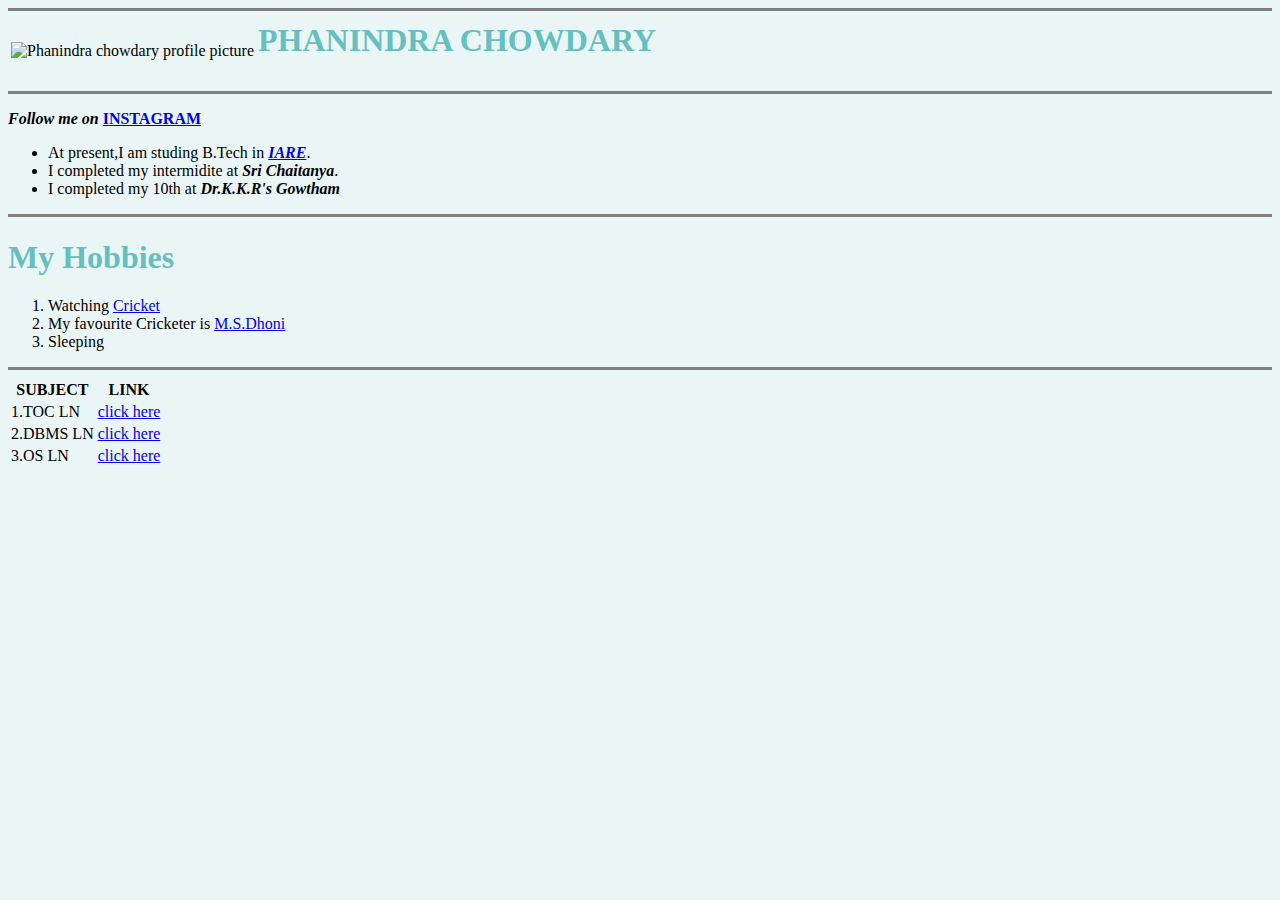
==== index.html @ 25a20899 "Add files via upload" ====
<hr size="3" noshade>
<!DOCTYPE html>
<html lang="en" dir="ltr">
  <head>
    <meta charset="utf-8">
    <title>PHANINDRA CHOWDARY</title>
    <style>
      body{
        background-color: #EAF6F6;
      }
      hr{
        background-color: grey;
        border-top-style: dotted;
      }
      h1{
        color: #66BFBF;
      }
    </style>
  </head>
  <body>
    <table>
      <tr>
        <td><img src="ntr.jpg" alt="Phanindra chowdary profile picture"></td>
        <td><h1>PHANINDRA CHOWDARY</h1></td>
      </tr>
    </table>
    <hr size="3" noshade>
    <p><strong><em>Follow me on </em><a href="https://www.instagram.com/phanindra__chowdary/">INSTAGRAM</a></strong></p>
    <ul>
      <li>At present,I am studing B.Tech in <strong><em><a href="https://www.iare.ac.in/">IARE</a></em></strong>.</li>
      <li>I completed my intermidite at <strong><em>Sri Chaitanya</em></strong>.</li>
      <li>I completed my 10th at <strong><em>Dr.K.K.R's Gowtham</em></strong>
    </ul>
    <hr size="3" noshade>
    <h1>My Hobbies</h3>
    <ol>
      <li>Watching <a href="https://en.wikipedia.org/wiki/Cricket">Cricket</a></li>
      <li>My favourite Cricketer is <a href="https://www.cricbuzz.com/profiles/265/ms-dhoni">M.S.Dhoni</a></li>
      <li>Sleeping</li>
    </ol>
    <hr size="3" noshade>
    <table>
      <tr>
        <th>SUBJECT</th>
        <th>LINK</th>
      </tr>
      <tr>
        <td>1.TOC LN</td>
        <td><a href="toc.pdf" download="True">click here</a></td>
      </tr>
      <tr>
        <td>2.DBMS LN</td>
        <td><a href="dbms.pdf" download="True">click here</a></td>
      </tr>
      <tr>
        <td>3.OS LN</td>
        <td><a href="os.pdf" download="True">click here</a></td>
      </tr>
    </table>
  </body>
</html>
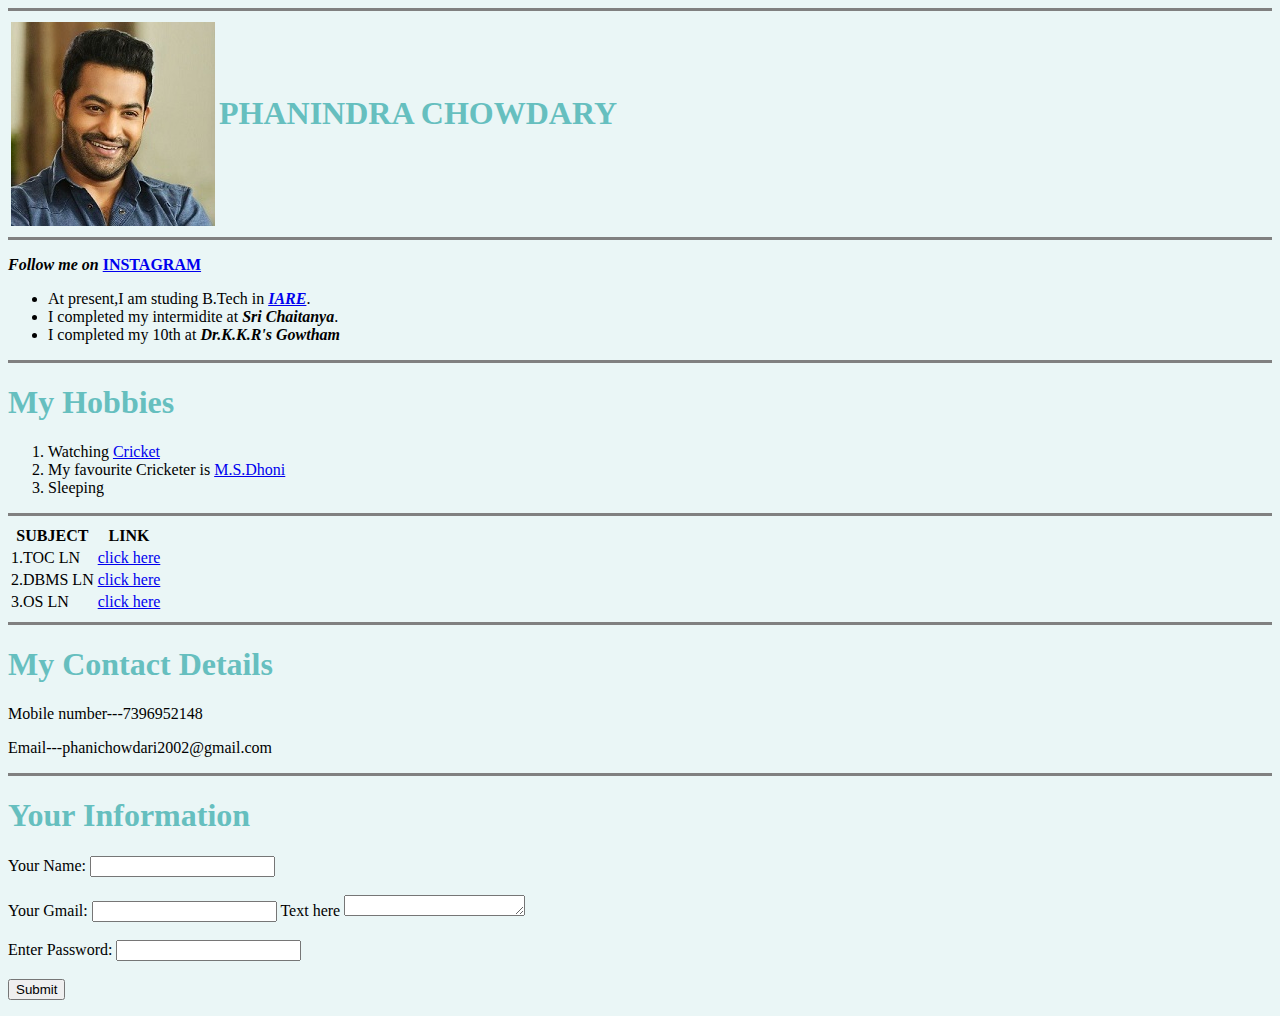
==== commit d18d293b: "Update index.html" ====
--- a/index.html
+++ b/index.html
@@ -57,5 +57,28 @@
         <td><a href="os.pdf" download="True">click here</a></td>
       </tr>
     </table>
+    <hr size="3" noshade>
+    <h1>My Contact Details</h1>
+    <p>Mobile number---7396952148 </p>
+    <p>Email---phanichowdari2002@gmail.com</p>
+    <hr size="3" noshade>
+    <h1>Your Information</h1>
+    <form action="mailto:phanichowdari2002@gmail.com" method="post" enctype=text/plain"">
+      <label>Your Name: </label>
+      <input type="text" name="" value="">
+      <br>
+      <br>
+      <label>Your Gmail:</label>
+      <input type="email" name="yourmail" value="">
+      <label>Text here</label>
+      <textarea name="name" rows="1" cols="20"></textarea>
+      <br>
+      <br>
+      <label>Enter Password:</label>
+      <input type="password" name="" value="">
+      <br>
+      <br>
+      <input type="submit"name="">
+    </form>
   </body>
 </html>
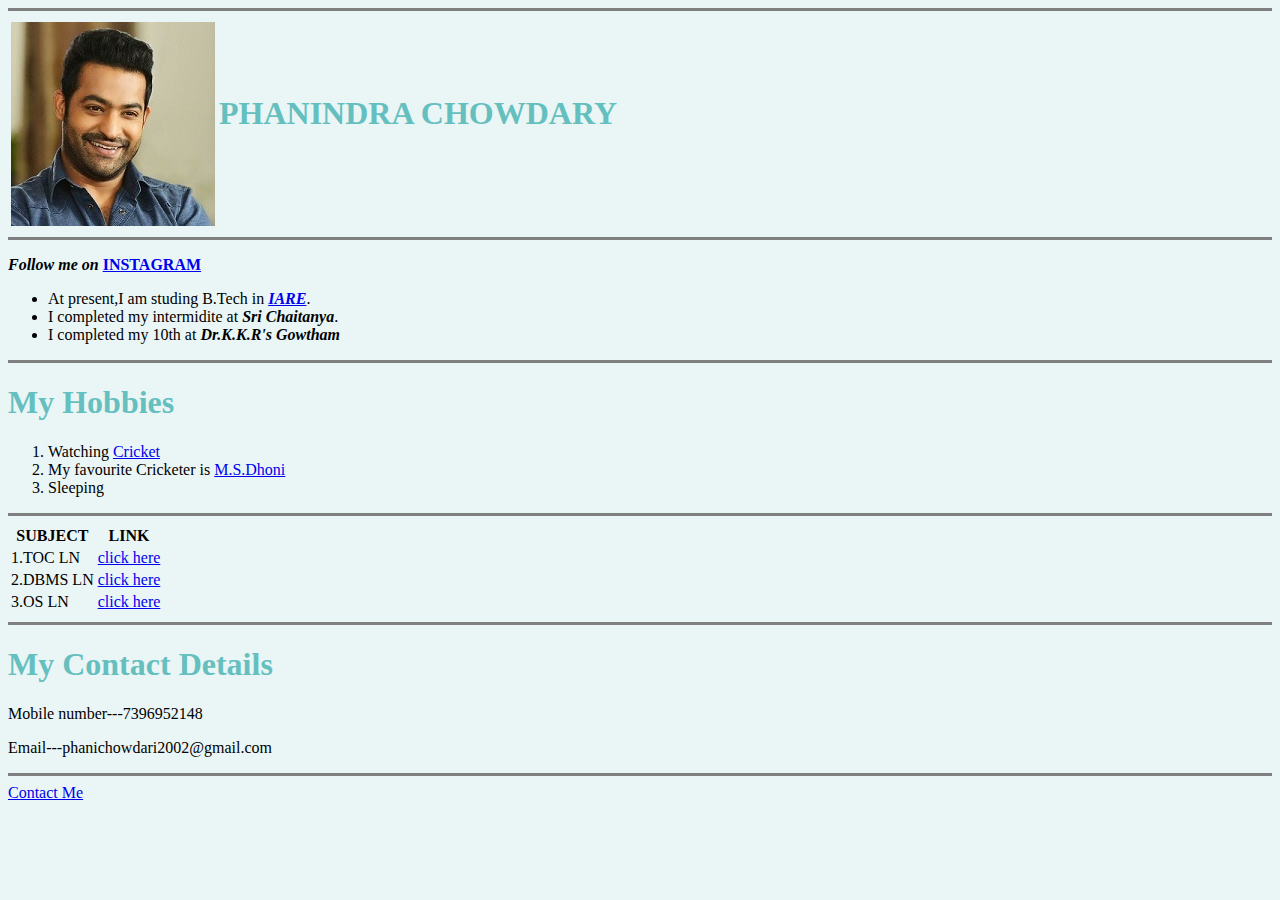
==== commit 346da421: "Update index.html" ====
--- a/index.html
+++ b/index.html
@@ -62,23 +62,6 @@
     <p>Mobile number---7396952148 </p>
     <p>Email---phanichowdari2002@gmail.com</p>
     <hr size="3" noshade>
-    <h1>Your Information</h1>
-    <form action="mailto:phanichowdari2002@gmail.com" method="post" enctype=text/plain"">
-      <label>Your Name: </label>
-      <input type="text" name="" value="">
-      <br>
-      <br>
-      <label>Your Gmail:</label>
-      <input type="email" name="yourmail" value="">
-      <label>Text here</label>
-      <textarea name="name" rows="1" cols="20"></textarea>
-      <br>
-      <br>
-      <label>Enter Password:</label>
-      <input type="password" name="" value="">
-      <br>
-      <br>
-      <input type="submit"name="">
-    </form>
+    <a href="C:\Users\phani\Desktop\WEB DEVELOPMENT\HTML-RERSONAL SITE\contactme.html">Contact Me</a>
   </body>
 </html>
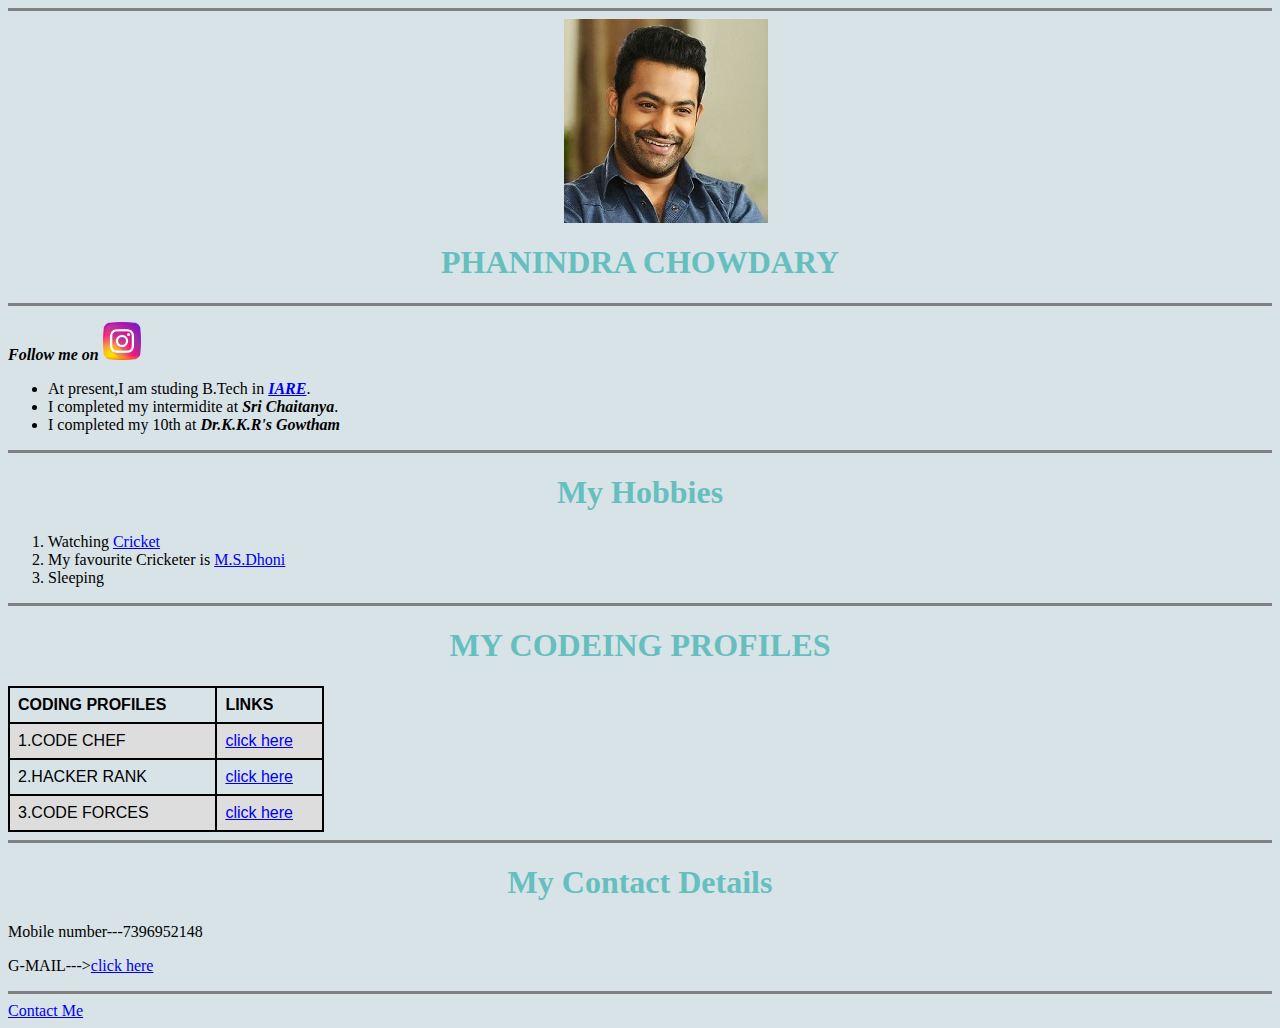
==== commit 2ed5574a: "Update index.html" ====
--- a/index.html
+++ b/index.html
@@ -4,32 +4,52 @@
   <head>
     <meta charset="utf-8">
     <title>PHANINDRA CHOWDARY</title>
+    <link rel="icon" href="favicon.ico">
     <style>
       body{
-        background-color: #EAF6F6;
+        background-color: #d8e3e7;
       }
       hr{
         background-color: grey;
         border-top-style: dotted;
       }
       h1{
+        text-align: center;
         color: #66BFBF;
+      }
+      .center{
+        border-radius:8px;
+        display:block;
+        margin-left:auto;
+        margin-right:auto;
+        width:12%;
+      }
+      td, th {
+        border: 2px solid black;
+        text-align: left;
+        padding: 8px;
+      }
+      table {
+        font-family: arial, sans-serif;
+        border-collapse: collapse;
+        width: 25%;
+      }
+      tr:nth-child(even) {
+        background-color: #dddddd;
       }
     </style>
   </head>
   <body>
-    <table>
-      <tr>
-        <td><img src="ntr.jpg" alt="Phanindra chowdary profile picture"></td>
-        <td><h1>PHANINDRA CHOWDARY</h1></td>
-      </tr>
-    </table>
+    <div class="center">
+      <img src="ntr.jpg" alt="Phanindra chowdary profile picture">
+    </div>
+    <h1>PHANINDRA CHOWDARY</h1>
     <hr size="3" noshade>
-    <p><strong><em>Follow me on </em><a href="https://www.instagram.com/phanindra__chowdary/">INSTAGRAM</a></strong></p>
+    <p><strong><em>Follow me on </em><a href="https://www.instagram.com/phanindra__chowdary/">   <img src="instagram.png" alt="Instagram" width="38" height="38"></a></strong></p>
     <ul>
-      <li>At present,I am studing B.Tech in <strong><em><a href="https://www.iare.ac.in/">IARE</a></em></strong>.</li>
-      <li>I completed my intermidite at <strong><em>Sri Chaitanya</em></strong>.</li>
-      <li>I completed my 10th at <strong><em>Dr.K.K.R's Gowtham</em></strong>
+      <li>At present,I am studing B.Tech in <strong><em><a href="https://www.iare.ac.in/"> IARE</a></em></strong>.</li>
+      <li>I completed my intermidite at <strong><em> Sri Chaitanya</em></strong>.</li>
+      <li>I completed my 10th at <strong><em> Dr.K.K.R's Gowtham</em></strong>
     </ul>
     <hr size="3" noshade>
     <h1>My Hobbies</h3>
@@ -39,28 +59,29 @@
       <li>Sleeping</li>
     </ol>
     <hr size="3" noshade>
+    <h1>MY CODEING PROFILES</h1>
     <table>
       <tr>
-        <th>SUBJECT</th>
-        <th>LINK</th>
+        <th>CODING PROFILES</th>
+        <th>LINKS</th>
       </tr>
       <tr>
-        <td>1.TOC LN</td>
-        <td><a href="toc.pdf" download="True">click here</a></td>
+        <td>1.CODE CHEF</td>
+        <td><a href="https://www.codechef.com/users/phanindrachowd">click here</a></td>
       </tr>
       <tr>
-        <td>2.DBMS LN</td>
-        <td><a href="dbms.pdf" download="True">click here</a></td>
+        <td>2.HACKER RANK</td>
+        <td><a href="https://www.hackerrank.com/phanindrachowdar">click here</a></td>
       </tr>
       <tr>
-        <td>3.OS LN</td>
-        <td><a href="os.pdf" download="True">click here</a></td>
+        <td>3.CODE FORCES</td>
+        <td><a href="https://codeforces.com/profile/phanindrachowdary2002">click here</a></td>
       </tr>
     </table>
     <hr size="3" noshade>
     <h1>My Contact Details</h1>
     <p>Mobile number---7396952148 </p>
-    <p>Email---phanichowdari2002@gmail.com</p>
+    <p>G-MAIL---><a href="phanichowdari2002@gmail.com">click here</a></p>
     <hr size="3" noshade>
     <a href="C:\Users\phani\Desktop\WEB DEVELOPMENT\HTML-RERSONAL SITE\contactme.html">Contact Me</a>
   </body>
